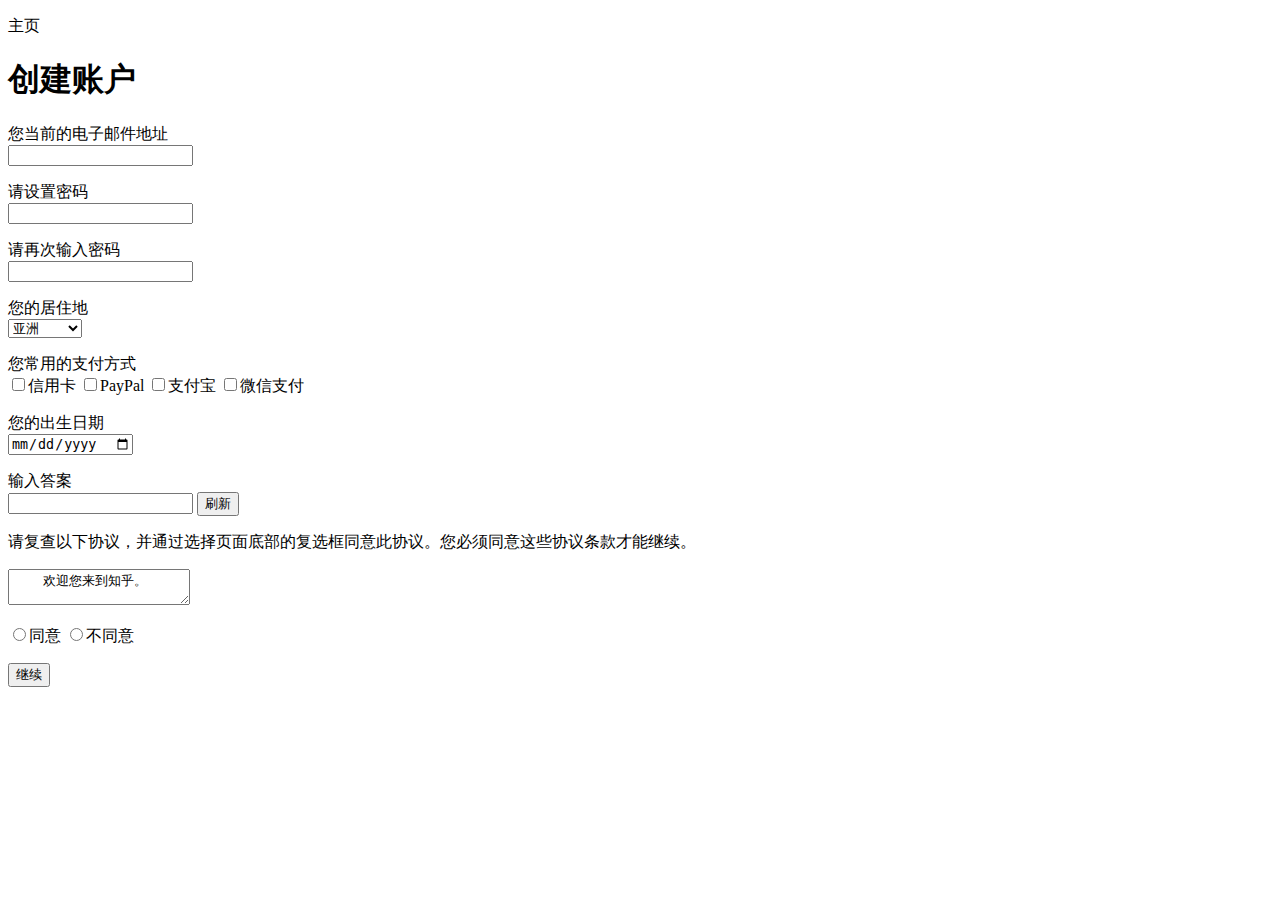
==== lab2/register.html @ 087ac31f "Add files via upload" ====
<!DOCTYPE html>
<html lang="en">
<head>
    <meta charset="UTF-8">
    <title>Title</title>
</head>
<body>
<p>主页</p>
<h1>创建账户</h1>
<p>您当前的电子邮件地址<br>
<input type="email" name="email"></p>
<p>请设置密码<br>
<input type="password" name="password"></p>
<p>请再次输入密码<br>
<input type="password" name="password1"></p>
<p>您的居住地<br>
    <select><option name="asia">亚洲</option>
        <option name="europe">欧洲</option>
        <option name="africa">非洲</option>
        <option name="northamerica">北美洲</option>
        <option name="southamerica">南美洲</option>
        <option name="oceanica">大洋洲</option>
        <option name="otherplace">其他地方</option>
    </select></p>
<p>您常用的支付方式<br>
    <input type="checkbox" name="credit" value="credit">信用卡
    <input type="checkbox" name="paypal" value="paypal">PayPal
    <input type="checkbox" name="alipay" value="alipay">支付宝
    <input type="checkbox" name="wechat" value="wechat">微信支付
</p>
<p>您的出生日期<br>
<input type="date"></p>
<p>输入答案<br>
    <input type="text" name="captcha">
    <input type="button" value="刷新"></p>
<p>请复查以下协议，并通过选择页面底部的复选框同意此协议。您必须同意这些协议条款才能继续。</p>
<textarea>
    欢迎您来到知乎。

请您仔细阅读以下条款，如果您对本协议的任何条款表示异议，您可以选择不进入知乎。当您注册成功，无论是进入知乎，还是在知乎上发布任何内容（即「内容」），均意味着您（即「用户」）完全接受本协议项下的全部条款。

使用规则
用户注册成功后，知乎将给予每个用户一个用户帐号及相应的密码，该用户帐号和密码由用户负责保管；用户应当对以其用户帐号进行的所有活动和事件负法律责任。
用户须对在知乎的注册信息的真实性、合法性、有效性承担全部责任，用户不得冒充他人；不得利用他人的名义发布任何信息；不得恶意使用注册帐号导致其他用户误认；否则知乎有权立即停止提供服务，收回其帐号并由用户独自承担由此而产生的一切法律责任。
用户直接或通过各类方式（如 RSS 源和站外 API 引用等）间接使用知乎服务和数据的行为，都将被视作已无条件接受本协议全部内容；若用户对本协议的任何条款存在异议，请停止使用知乎所提供的全部服务。
知乎是一个信息分享、传播及获取的平台，用户通过知乎发表的信息为公开的信息，其他第三方均可以通过知乎获取用户发表的信息，用户对任何信息的发表即认可该信息为公开的信息，并单独对此行为承担法律责任；任何用户不愿被其他第三人获知的信息都不应该在知乎上进行发表。
用户承诺不得以任何方式利用知乎直接或间接从事违反中国法律以及社会公德的行为，知乎有权对违反上述承诺的内容予以删除。
用户不得利用知乎服务制作、上载、复制、发布、传播或者转载如下内容：

反对宪法所确定的基本原则的；
危害国家安全，泄露国家秘密，颠覆国家政权，破坏国家统一的；
损害国家荣誉和利益的；
煽动民族仇恨、民族歧视，破坏民族团结的；
侮辱、滥用英烈形象，否定英烈事迹，美化粉饰侵略战争行为的；
破坏国家宗教政策，宣扬邪教和封建迷信的；
散布谣言，扰乱社会秩序，破坏社会稳定的；
散布淫秽、色情、赌博、暴力、凶杀、恐怖或者教唆犯罪的；
侮辱或者诽谤他人，侵害他人合法权益的；
含有法律、行政法规禁止的其他内容的信息。
所有用户同意遵守知乎社区管理规定（试行）和知乎视频服务协议（试行）。
机构用户同意遵守知乎机构号服务协议，以及知乎机构号使用规范（试行）。
知乎有权对用户使用知乎的情况进行审查和监督，如用户在使用知乎时违反任何上述规定，知乎或其授权的人有权要求用户改正或直接采取一切必要的措施（包括但不限于更改或删除用户张贴的内容、暂停或终止用户使用知乎的权利）以减轻用户不当行为造成的影响。
</textarea>
<p><input type="radio" value="agree" name="agree">同意
<input type="radio" value="disagree" name="agree">不同意
</p>
<p><input type="submit" value="继续" name="continue">
</p>
</body>
</html>
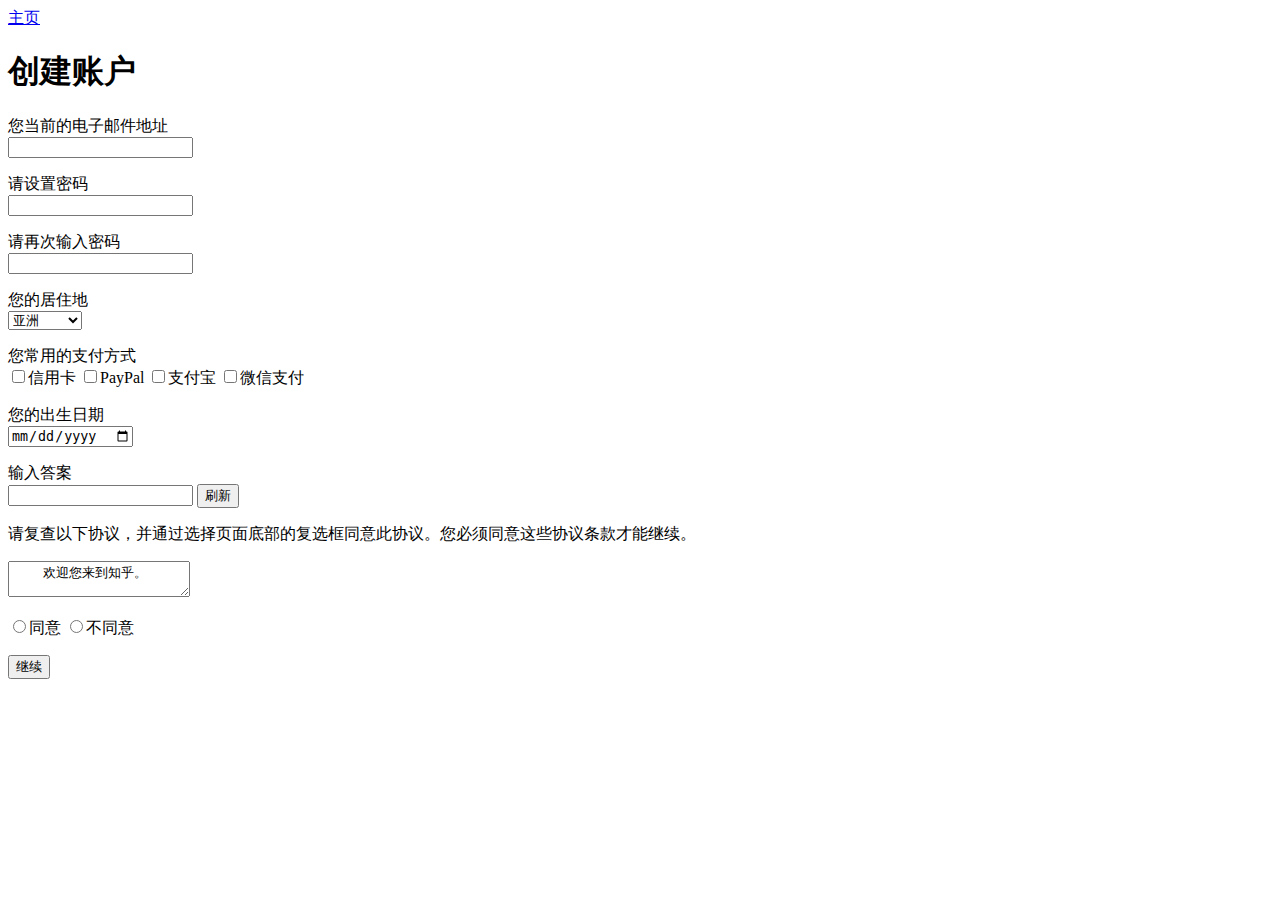
==== commit 04ca9c9a: "Add files via upload" ====
--- a/lab2/register.html
+++ b/lab2/register.html
@@ -5,7 +5,7 @@
     <title>Title</title>
 </head>
 <body>
-<p>主页</p>
+<a href="index.html" name="register.html">主页</a>
 <h1>创建账户</h1>
 <p>您当前的电子邮件地址<br>
 <input type="email" name="email"></p>
